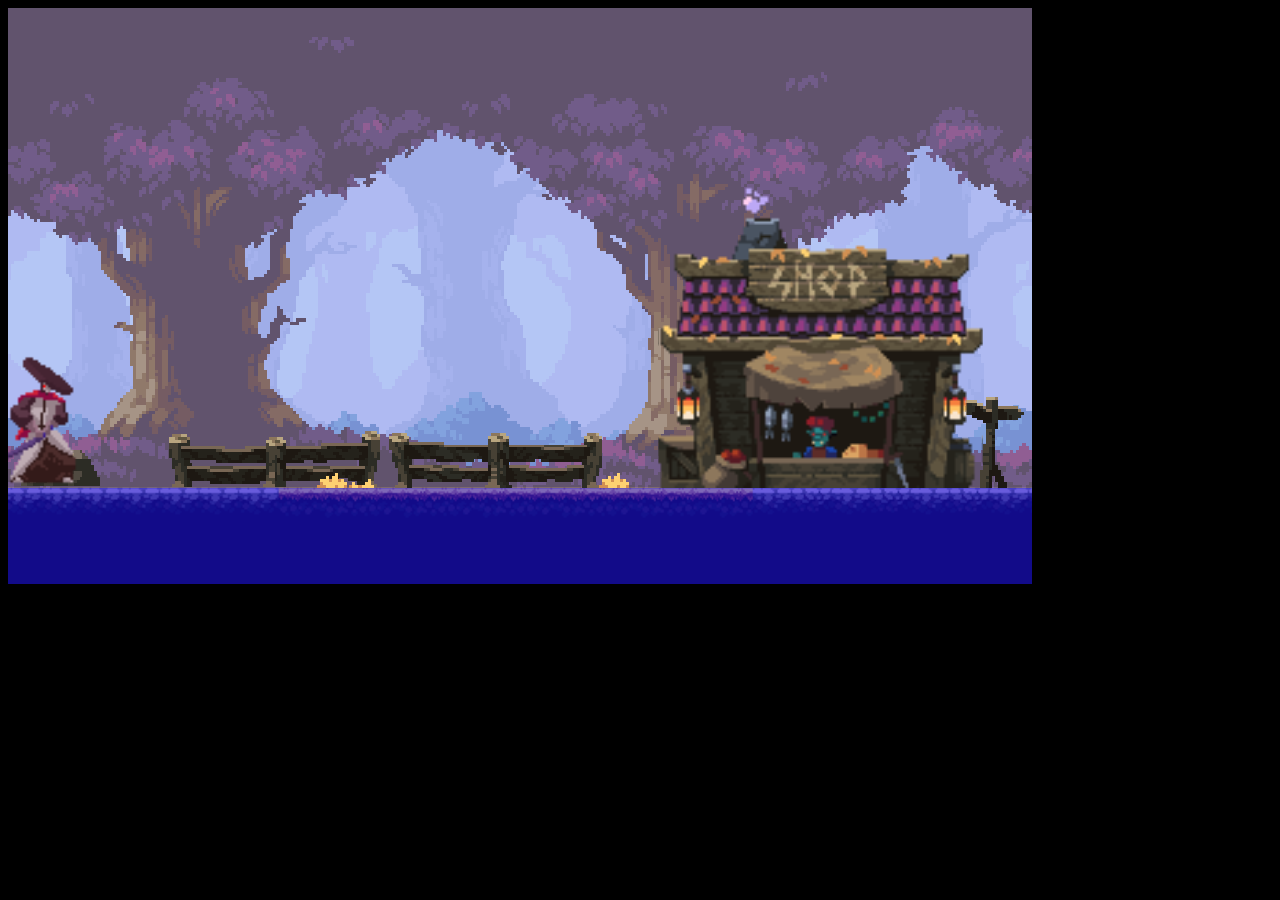
==== index.html @ 17dc76c2 "Yes" ====
<html lang="en">
  <head>
    <meta charset="UTF-8" />
    <meta http-equiv="X-UA-Compatible" content="IE=edge" />
    <meta name="viewport" content="width=device-width, initial-scale=1.0" />
    <title>2D Engine Day 1</title>
  </head>
  <body style="background-color: #000">
    <canvas></canvas>

    <script src="main.js" type="module"></script>
  </body>
</html>
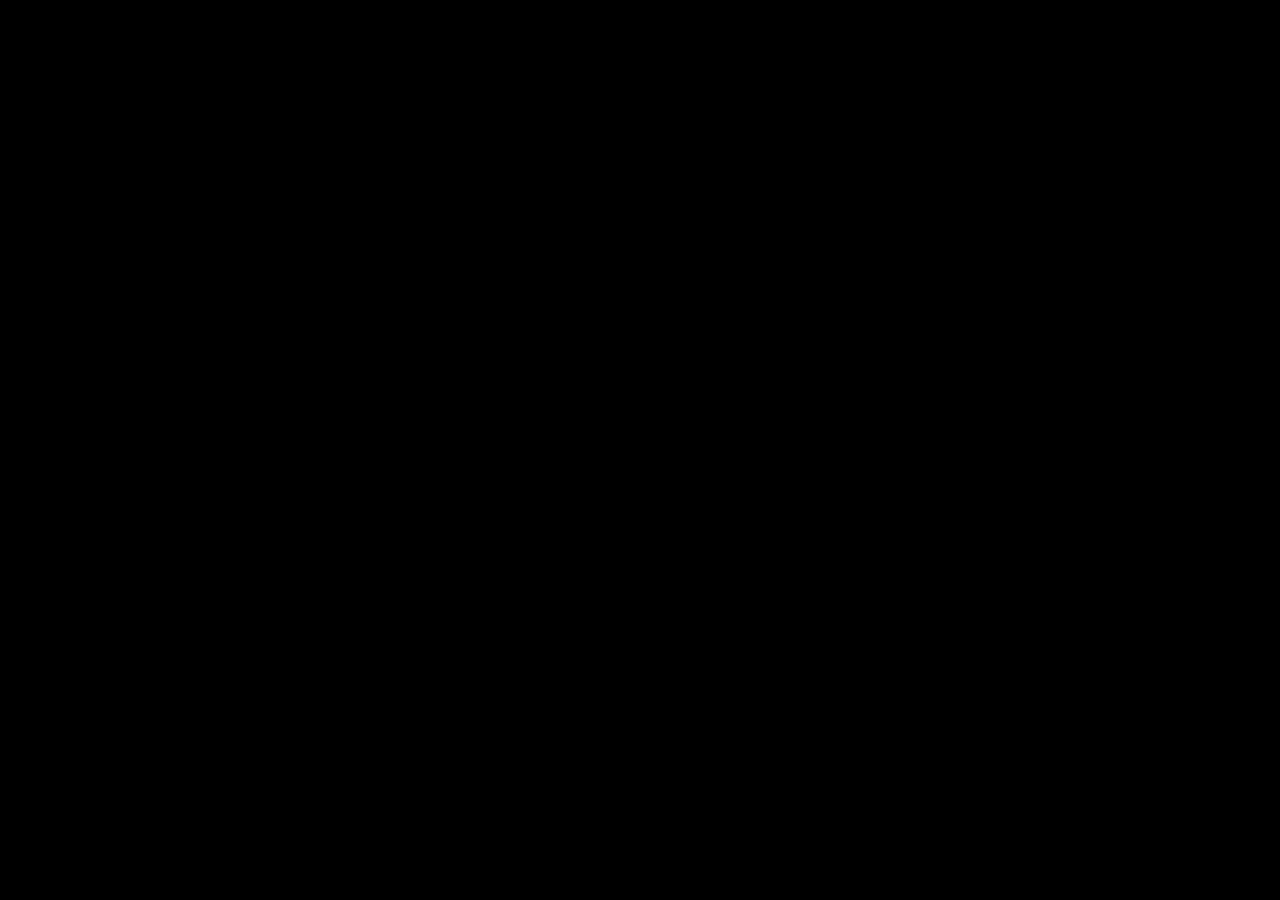
==== commit ec0cc48e: "Add files via upload" ====
--- a/index.html
+++ b/index.html
@@ -3,11 +3,11 @@
     <meta charset="UTF-8" />
     <meta http-equiv="X-UA-Compatible" content="IE=edge" />
     <meta name="viewport" content="width=device-width, initial-scale=1.0" />
-    <title>2D Engine Day 1</title>
+    <title>2D Engine Day 2</title>
   </head>
-  <body style="background-color: #000">
+  <body style="background-color: #000; margin: 0">
     <canvas></canvas>
 
-    <script src="main.js" type="module"></script>
+    <script src="space.js" type="module"></script>
   </body>
 </html>
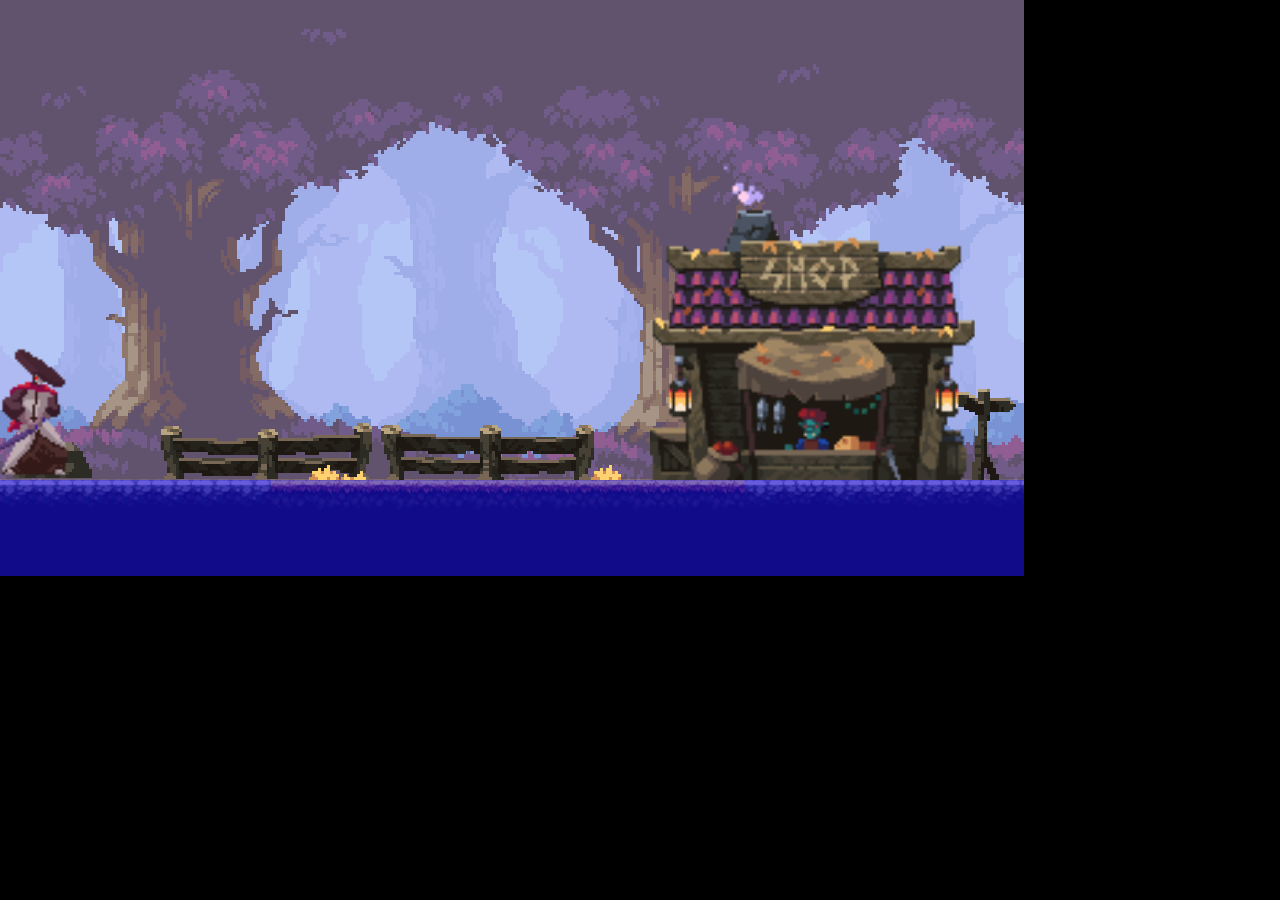
==== commit 0d58c317: "Add files via upload" ====
--- a/index.html
+++ b/index.html
@@ -8,6 +8,6 @@
   <body style="background-color: #000; margin: 0">
     <canvas></canvas>
 
-    <script src="space.js" type="module"></script>
+    <script src="main.js" type="module"></script>
   </body>
 </html>
